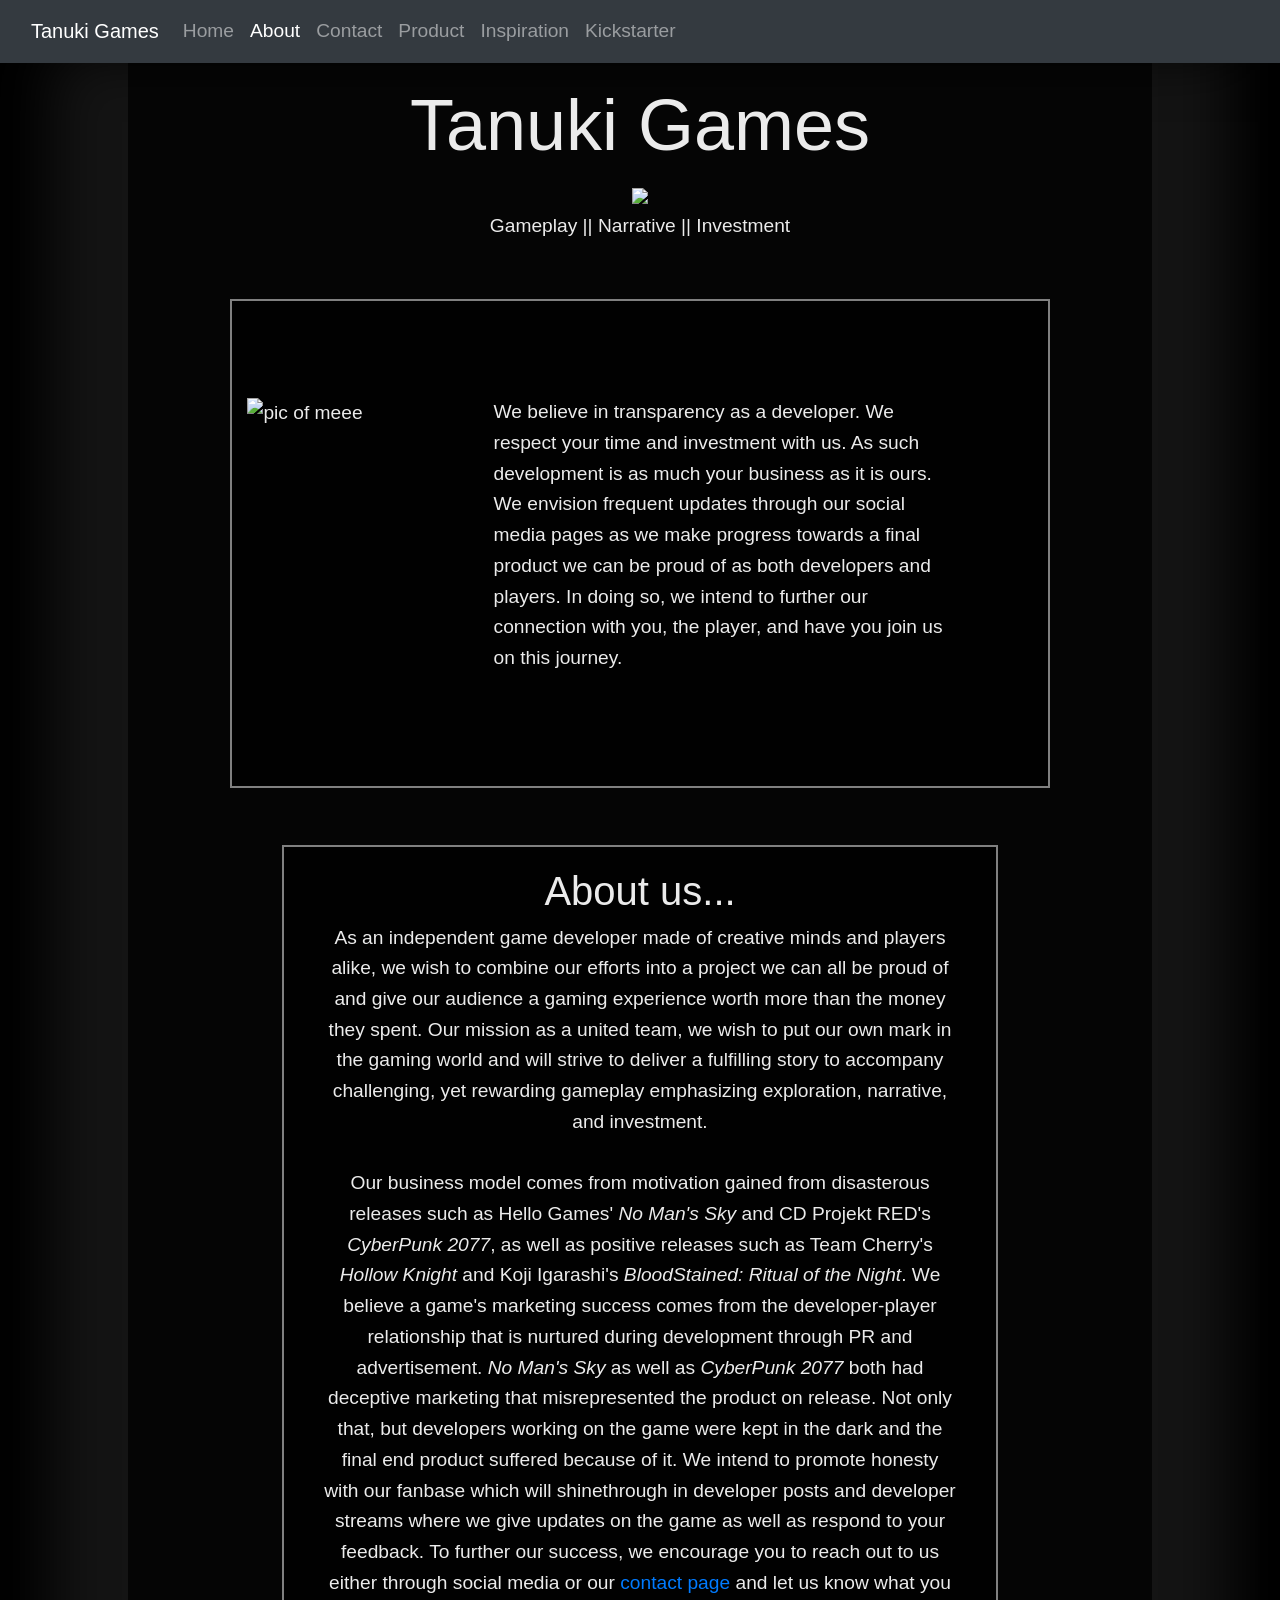
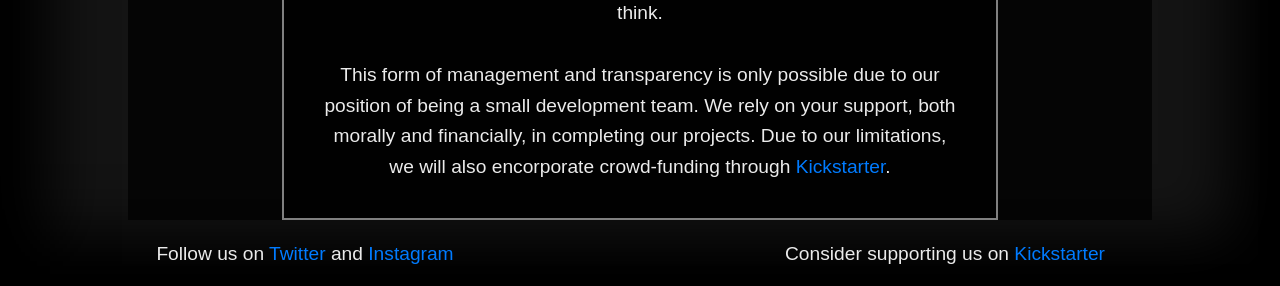
==== about.html @ c7b9a256 "changed content for Eng102" ====
<!DOCTYPE html>
<html lang="en">
<head>
    <meta charset="UTF-8">
    <meta name="viewport" content="width=device-width, initial-scale=1.0">

    <link rel="stylesheet" href="https://stackpath.bootstrapcdn.com/bootstrap/4.5.2/css/bootstrap.min.css" integrity="sha384-JcKb8q3iqJ61gNV9KGb8thSsNjpSL0n8PARn9HuZOnIxN0hoP+VmmDGMN5t9UJ0Z" crossorigin="anonymous">
    <title>Tanuki Games - About</title>
    <link rel="stylesheet" href="about.css" async>
</head>
<body>
  <!-- NAVBAR -->
    <nav class="navbar navbar-expand-lg navbar-dark bg-dark">
        <div class="container-fluid">
          <a class="navbar-brand" href="index.html">Tanuki Games</a>
          <button class="navbar-toggler" type="button" data-bs-toggle="collapse" data-bs-target="#navbarNav" aria-controls="navbarNav" aria-expanded="false" aria-label="Toggle navigation">
            <span class="navbar-toggler-icon"></span>
          </button>
          <div class="collapse navbar-collapse" id="navbarNav">
            <ul class="navbar-nav">
              <li class="nav-item">
                <a class="nav-link" aria-current="page" href="index.html">Home</a>
              </li>
              <li class="nav-item">
                <a class="nav-link active" href="about.html">About</a>
              </li>
              <li class="nav-item">
                <a class="nav-link" href="contact.html">Contact</a>
              </li>
              <li class="nav-item">
                <a class="nav-link" href="products.html">Product</a>
              </li>
              <li class="nav-item">
                <a class="nav-link" href="inspiration.html">Inspiration</a>
              </li>
              <li class="nav-item">
                <a class="nav-link" href="https://www.kickstarter.com/?country=US">Kickstarter</a>
              </li>
            </ul>
          </div>
        </div>
    </nav>

    <!-- BACKDROP STARTS HERE -->
    <div id="backdrop">
        <!-- BANNER -->
        <div id="top">
            <h5 class="card-title display-3" >Tanuki Games</h5>
            <img src="pictures/logo.png">
            <p class="card-text">Gameplay || Narrative || Investment</p>
        </div>

        <!-- DEV SECTION -->
        <div id="developer_sect" class="row">
            <div class="col-4">
                <img src="pictures/logo.png" alt="pic of meee">
            </div>
            <div class="col-8">
                <p>
                  We believe in transparency as a developer. We respect your time and investment with us.
                  As such development is as much your business as it is ours. We envision frequent updates
                  through our social media pages as we make progress towards a final product we can be proud 
                  of as both developers and players. In doing so, we intend to further our connection with you, 
                  the player, and have you join us on this journey. 
                </p>
            </div>
        </div>

        <!-- MISSION SECTION -->
        <div id="mission_sect">
            <h1>About us...</h1>
            <p id="mission_statement">
                As an independent game developer made of creative minds and players alike, 
                we wish to combine our efforts into a project we can all be proud of and give our audience 
                a gaming experience worth more than the money they spent. Our mission as a united team, 
                we wish to put our own mark in the gaming world and will strive to deliver a fulfilling 
                story to accompany challenging, yet rewarding gameplay emphasizing exploration, narrative, 
                and investment. 
                <br> <br>
                Our business model comes from motivation gained from disasterous releases such as Hello Games'
                <i>No Man's Sky</i> and CD Projekt RED's <i>CyberPunk 2077</i>, as well as positive releases 
                such as Team Cherry's <i>Hollow Knight</i> and Koji Igarashi's <i>BloodStained: Ritual of the
                Night</i>. We believe a game's marketing success comes from the developer-player relationship 
                that is nurtured during development through PR and advertisement. <i>No Man's Sky</i> as well 
                as <i>CyberPunk 2077</i> both had deceptive marketing that misrepresented the product on release. 
                Not only that, but developers working on the game were kept in the dark and the final end product
                suffered because of it. We intend to promote honesty with our fanbase which will shinethrough in 
                developer posts and developer streams where we give updates on the game as well as respond to 
                your feedback. To further our success, we encourage you to reach out to us either through social
                media or our <a href="contact.html">contact page</a> and let us know what you think. 
                <br><br>
                This form of management and transparency is only possible due to our position of being a small 
                development team. We rely on your support, both morally and financially, in completing our projects.
                Due to our limitations, we will also encorporate crowd-funding through 
                <a href="https://www.kickstarter.com/?country=US">Kickstarter</a>. 
                
            </p>
        </div>
    </div>
    <!-- BACKDROP ENDS HERE -->

    <!-- FOOTER -->
    <footer class="row">
        <p class="col-6">Follow us on <a href="https://twitter.com/?lang=en">Twitter</a> and <a href="https://www.instagram.com/">Instagram</a></p>
        <p class="col-6">Consider supporting us on <a href="">Kickstarter</a></p>
    </footer>
</body>
</html>
---- about.css ----
/* BODY STYLES */
body{
    background-color: rgb(20, 20, 20);
    background-image: url(pictures/promo_04.png);
    width: 100%;
    font-size: 1.2em;
    line-height: 1.6em;
    color: rgb(235, 235, 235);
    box-shadow: inset 50px 50px 60px black, inset -50px -50px 60px black;
}

/* TOP STYLES */
#top{
    text-align: center;
}

/* BACKDROP STYLES */
#backdrop{
    background-color: rgba(0, 0, 0, 0.75);
    width: 80%;
    margin-left: auto;
    margin-right: auto;
    padding-top: 1em;
    box-shadow: 10px 0px 60px black,
}

/* DEVELOPER STYLES */
#developer_sect{
    width:80%;
    margin-right: auto;
    margin-left: auto;
}

/* MISSION STYLES */
#mission_sect{
    width: 70%;
    margin-right: auto;
    margin-left: auto;
    padding-top: 1em;
    padding-bottom: 1em;
    text-align: center;
    color: rgb(235, 235, 235);
    border-style: double;
    border-color: rgba(255, 255, 255, 0.5);
    border-width: 2px;
    background-color: rgba(0, 0, 0, 0.75);
}
#mission_statement{
    margin-left: 2em;
    margin-right: 2em;
}

/* DEV STYLES */
#developer_sect{
    /* width: 80%; */
    margin-right: auto;
    margin-left: auto;
    margin-top: 3em;
    margin-bottom: 3em;
    padding-top: 5em;
    padding-bottom: 5em;
    padding-right: 4em;
    color: rgb(235, 235, 235);
    border-style: double;
    border-color: rgba(255, 255, 255, 0.5);
    border-width: 2px;
    background-color: rgba(0, 0, 0, 0.75);
}

footer{
    width: 100%;
    text-align: center;
    padding-top: 1em;
}
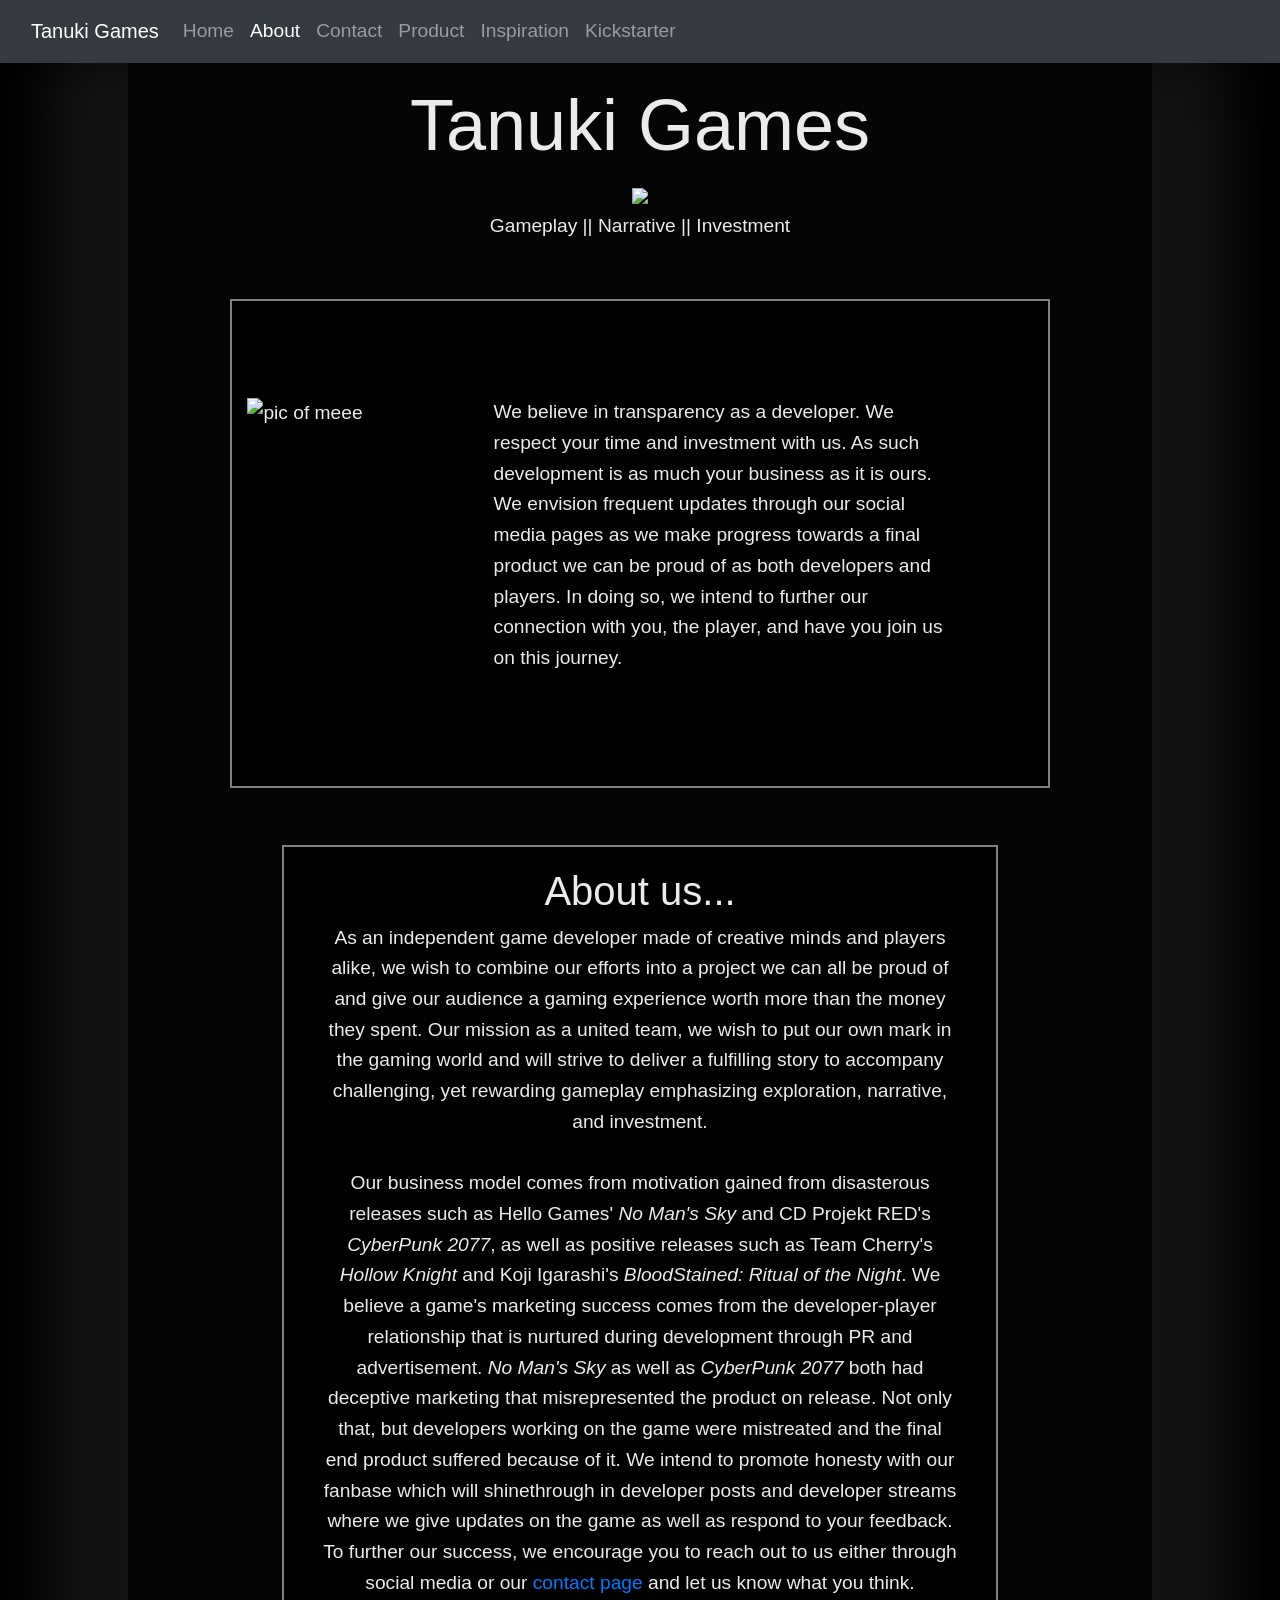
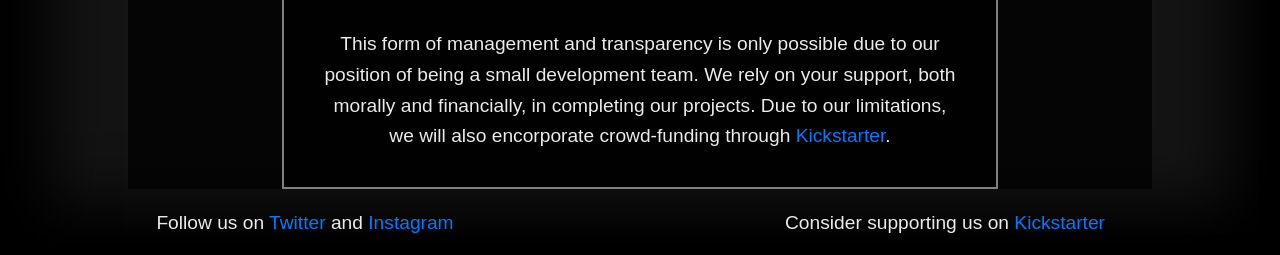
==== commit e6a259a0: "updated inspiration page" ====
--- a/about.html
+++ b/about.html
@@ -83,7 +83,7 @@
                 Night</i>. We believe a game's marketing success comes from the developer-player relationship 
                 that is nurtured during development through PR and advertisement. <i>No Man's Sky</i> as well 
                 as <i>CyberPunk 2077</i> both had deceptive marketing that misrepresented the product on release. 
-                Not only that, but developers working on the game were kept in the dark and the final end product
+                Not only that, but developers working on the game were mistreated and the final end product
                 suffered because of it. We intend to promote honesty with our fanbase which will shinethrough in 
                 developer posts and developer streams where we give updates on the game as well as respond to 
                 your feedback. To further our success, we encourage you to reach out to us either through social
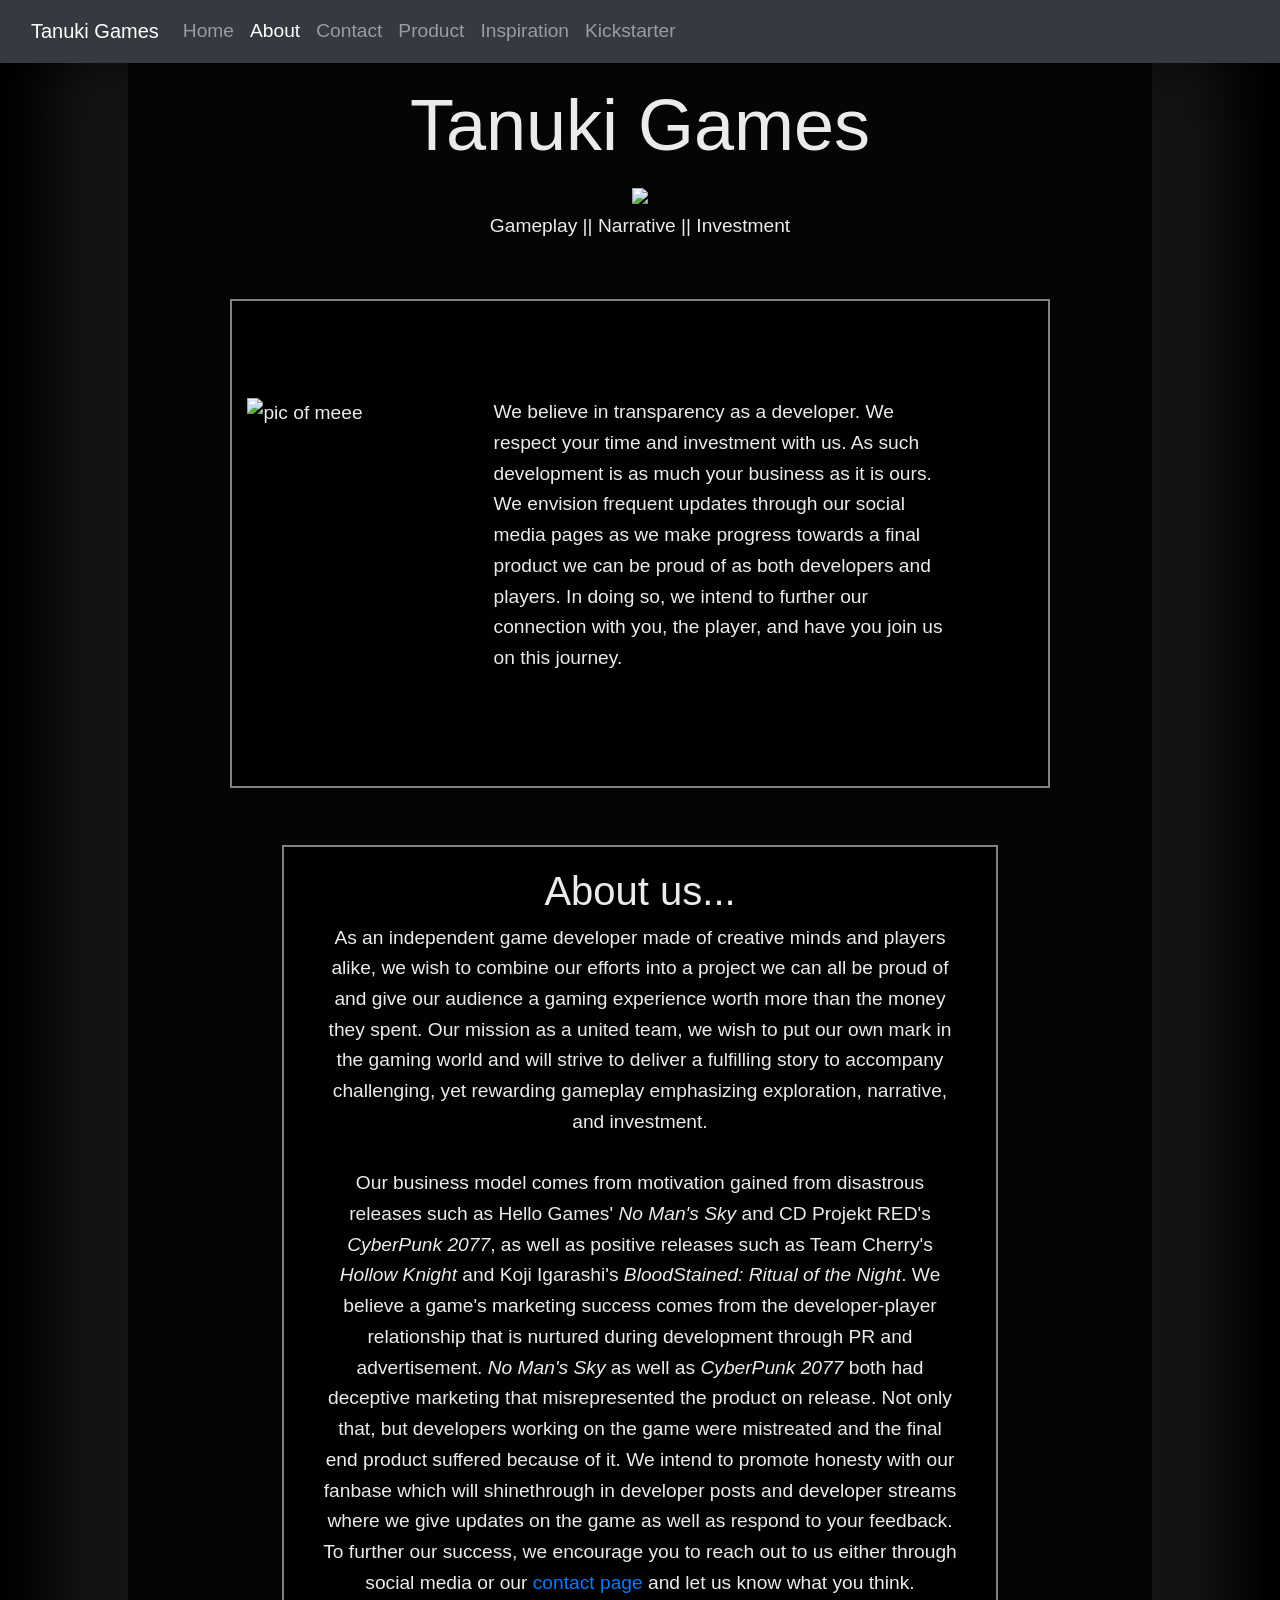
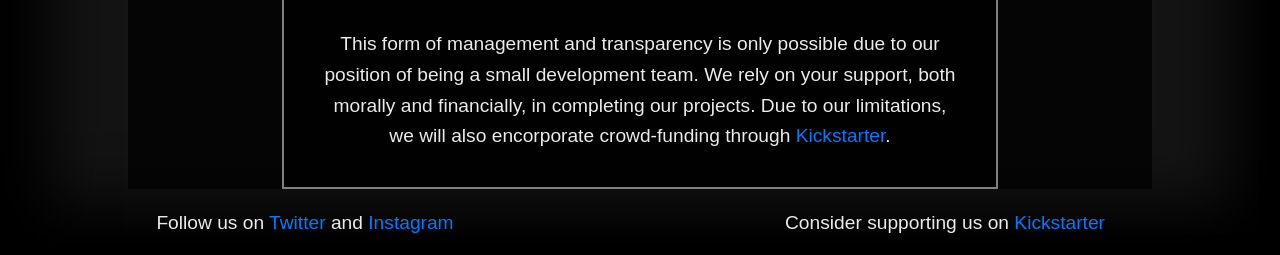
==== commit 8113b404: "Finished and checked grammer" ====
--- a/about.html
+++ b/about.html
@@ -77,7 +77,7 @@
                 story to accompany challenging, yet rewarding gameplay emphasizing exploration, narrative, 
                 and investment. 
                 <br> <br>
-                Our business model comes from motivation gained from disasterous releases such as Hello Games'
+                Our business model comes from motivation gained from disastrous releases such as Hello Games'
                 <i>No Man's Sky</i> and CD Projekt RED's <i>CyberPunk 2077</i>, as well as positive releases 
                 such as Team Cherry's <i>Hollow Knight</i> and Koji Igarashi's <i>BloodStained: Ritual of the
                 Night</i>. We believe a game's marketing success comes from the developer-player relationship 
